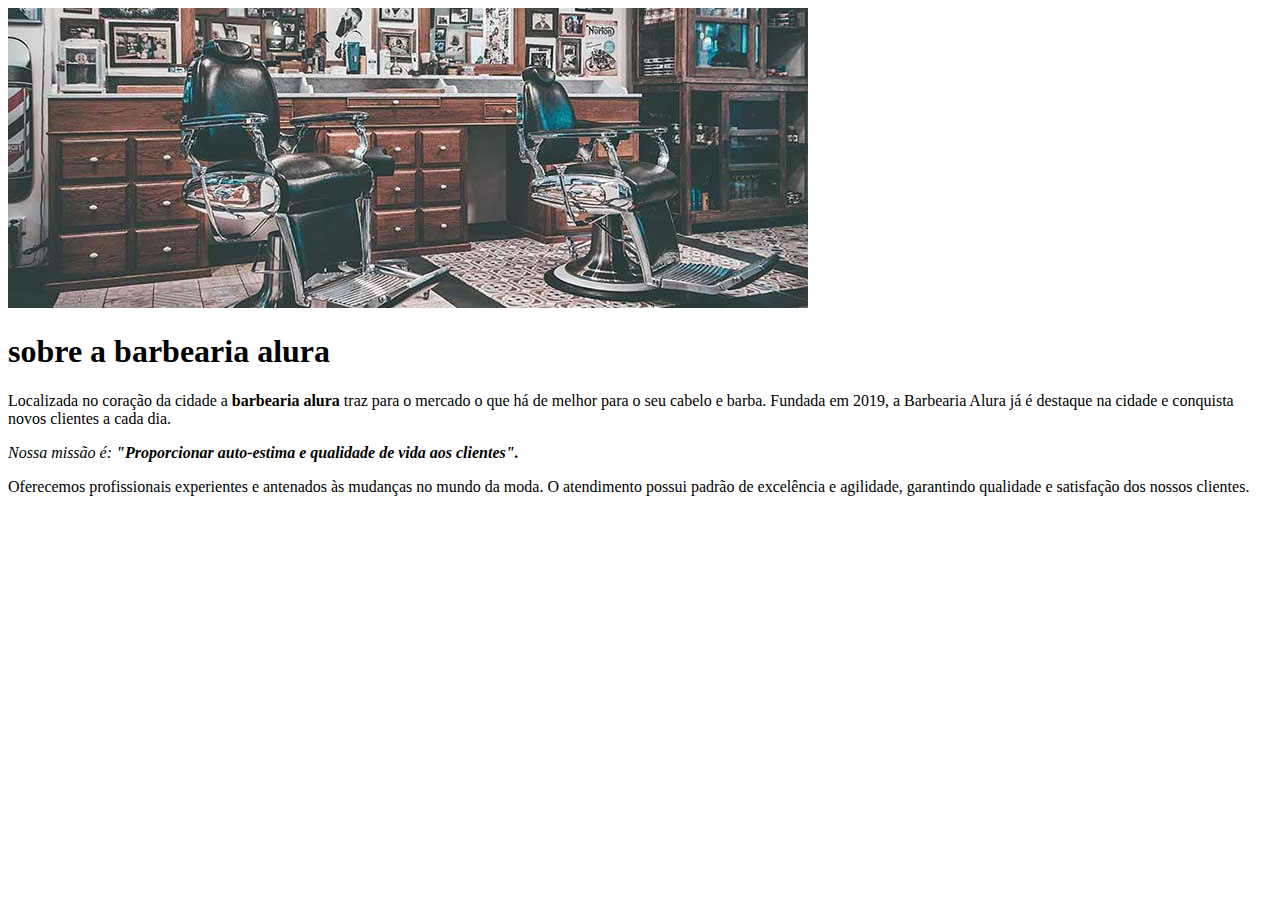
==== index.html @ f463bf0e "aula5 25/10" ====
<!DOCTYPE html>
<html lang="pt-br">
    <head>

        <meta charset="UTF-8">
        <meta name="viewport" content="width=device-width, initial-scale=1.0">
        <title>pagina principal</title>

        <link re1="stylesheet" href="estilos.css">


    </head>



    <body>

        <img src="img/banner.jpg" alt="">

        <h1> sobre a barbearia alura </h1>


        

       <p> Localizada no coração da cidade a <strong>barbearia alura </strong> traz para o mercado o que há de melhor para o seu cabelo e barba. Fundada em 2019, a Barbearia Alura já é destaque na cidade e conquista novos clientes a cada dia. </p>
        
        
       <p id="missao"> <em> Nossa missão é: <strong>"Proporcionar auto-estima e qualidade de vida aos clientes".</strong></em>   </p>

      <p>  Oferecemos profissionais experientes e antenados às mudanças no mundo da moda. O atendimento possui padrão de excelência e agilidade, garantindo qualidade e satisfação dos nossos clientes. </p>
    
    </body>
</html>
---- estilos.css ----
*body {
    background-color: rgb(35, 150, 12);
}

img{
    width: 100%;
}

h1{
    text-align: center;
}

p{
    text-align: center;
}

em strong{
    color: red;
}

#missao{
    font-size: 20px;
}
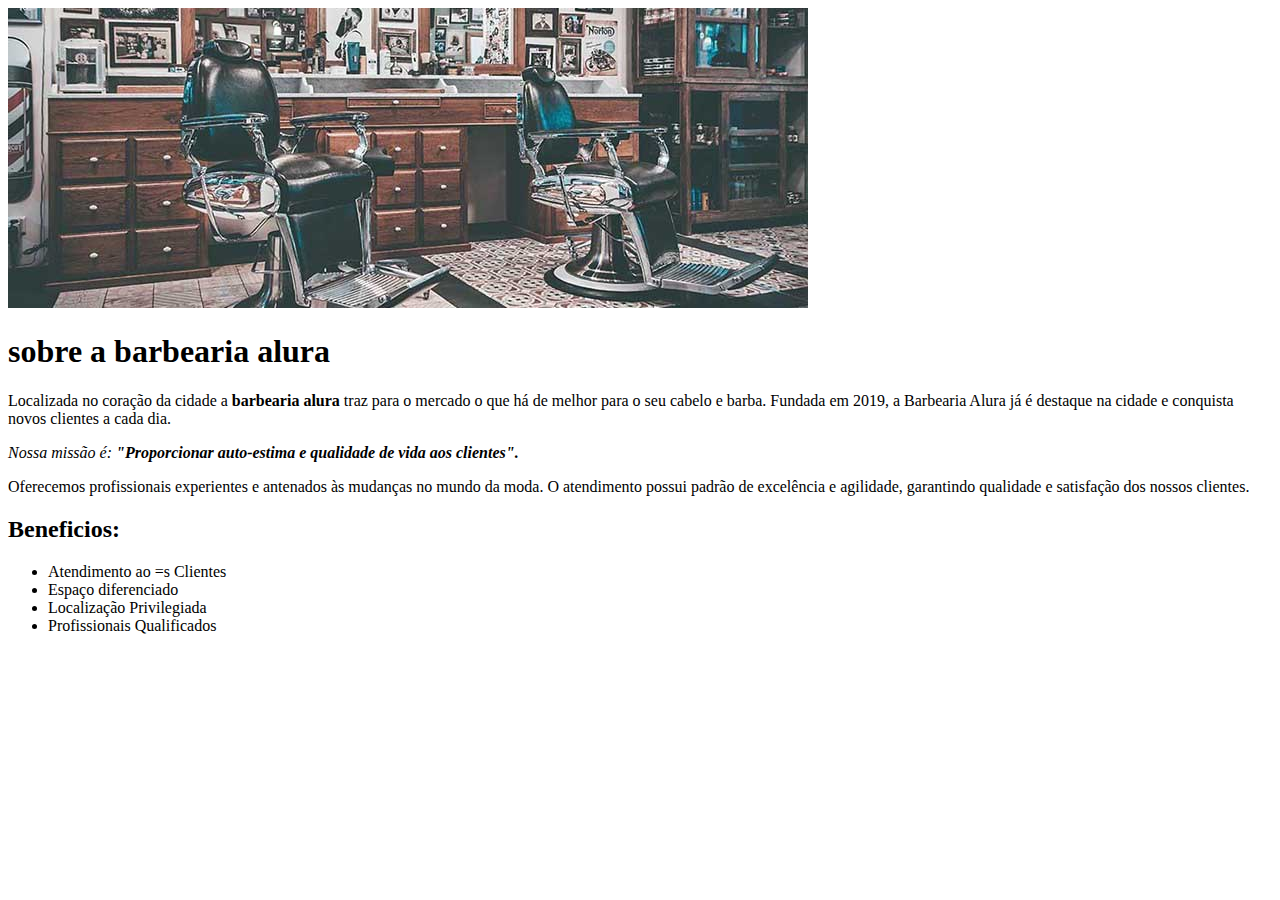
==== commit a8e2bae7: "aula 5 25/10 2" ====
--- a/index.html
+++ b/index.html
@@ -17,17 +17,37 @@
 
         <img src="img/banner.jpg" alt="">
 
-        <h1> sobre a barbearia alura </h1>
+        <div class="principal" >
+
+            <h1> sobre a barbearia alura </h1>
+
+
+    
+            <p> Localizada no coração da cidade a <strong>barbearia alura </strong> traz para o mercado o que há de melhor para o seu cabelo e barba. Fundada em 2019, a Barbearia Alura já é destaque na cidade e conquista novos clientes a cada dia. </p>
+             
+             
+            <p id="missao"> <em> Nossa missão é: <strong>"Proporcionar auto-estima e qualidade de vida aos clientes".</strong></em>   </p>
+     
+           <p>  Oferecemos profissionais experientes e antenados às mudanças no mundo da moda. O atendimento possui padrão de excelência e agilidade, garantindo qualidade e satisfação dos nossos clientes. </p>
+
+        </div>
+
+        <div class="beneficios" > 
+
+            <h2> Beneficios: </h2>
+
+
+            <ul>
+                 <li class="itens"  > Atendimento ao =s Clientes </li>
+                 <li class="itens"  >  Espaço diferenciado </li> 
+                 <li class="itens"  > Localização Privilegiada </li>
+                 <li  class="itens" > Profissionais Qualificados </li>   
+            </ul>
+
+        </div>
 
 
         
-
-       <p> Localizada no coração da cidade a <strong>barbearia alura </strong> traz para o mercado o que há de melhor para o seu cabelo e barba. Fundada em 2019, a Barbearia Alura já é destaque na cidade e conquista novos clientes a cada dia. </p>
-        
-        
-       <p id="missao"> <em> Nossa missão é: <strong>"Proporcionar auto-estima e qualidade de vida aos clientes".</strong></em>   </p>
-
-      <p>  Oferecemos profissionais experientes e antenados às mudanças no mundo da moda. O atendimento possui padrão de excelência e agilidade, garantindo qualidade e satisfação dos nossos clientes. </p>
     
     </body>
 </html>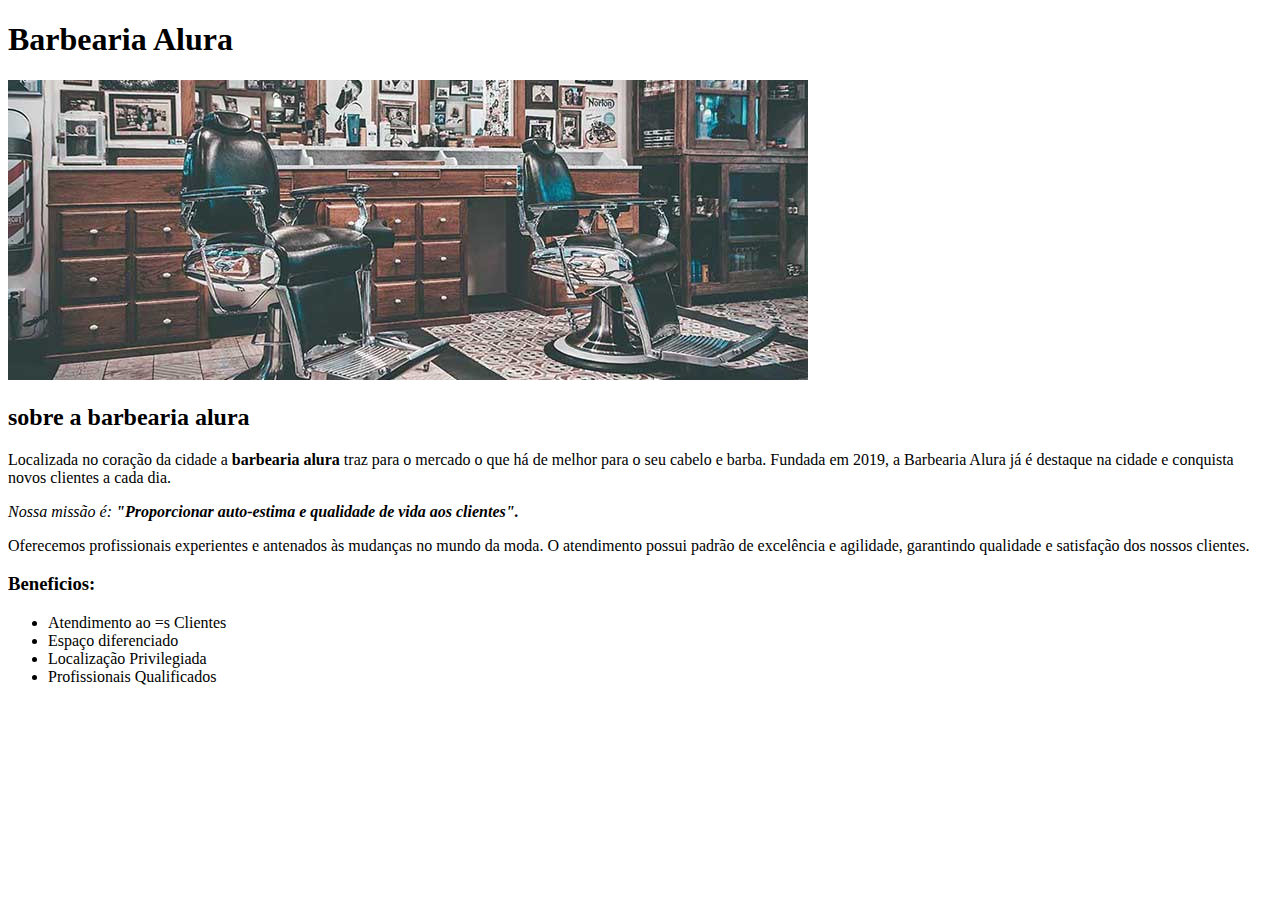
==== commit 3d79634f: "aula 7 07/11" ====
--- a/index.html
+++ b/index.html
@@ -15,11 +15,15 @@
 
     <body>
 
-        <img src="img/banner.jpg" alt="">
+        <header>
+            <h1  class="titulo-principal"  > Barbearia Alura </h1>
+        </header>
+
+        <img src="img/banner.jpg" alt="Imagem da Barbearia">
 
         <div class="principal" >
 
-            <h1> sobre a barbearia alura </h1>
+            <h2> sobre a barbearia alura </h2>
 
 
     
@@ -28,13 +32,13 @@
              
             <p id="missao"> <em> Nossa missão é: <strong>"Proporcionar auto-estima e qualidade de vida aos clientes".</strong></em>   </p>
      
-           <p>  Oferecemos profissionais experientes e antenados às mudanças no mundo da moda. O atendimento possui padrão de excelência e agilidade, garantindo qualidade e satisfação dos nossos clientes. </p>
+           <p> Oferecemos profissionais experientes e antenados às mudanças no mundo da moda. O atendimento possui padrão de excelência e agilidade, garantindo qualidade e satisfação dos nossos clientes. </p>
 
         </div>
 
         <div class="beneficios" > 
 
-            <h2> Beneficios: </h2>
+            <h3> Beneficios: </h3>
 
 
             <ul>
@@ -44,6 +48,8 @@
                  <li  class="itens" > Profissionais Qualificados </li>   
             </ul>
 
+            <img src="imag/beneficios.jpg" alt="" class="imagembeneficios"   >
+            
         </div>
 
 
--- a/estilos.css
+++ b/estilos.css
@@ -1,12 +1,22 @@
 *body {
-    background-color: rgb(35, 150, 12);
+   
+}
+
+.titulo-principal {
+    padding-left: 25px;
+    
 }
 
 img{
     width: 100%;
 }
 
-h1{
+.principal {
+    background:#CCCCCC;
+    padding: 30px;
+}
+
+h2{
     text-align: center;
 }
 
@@ -20,4 +30,28 @@
 
 #missao{
     font-size: 20px;
-}    +}    
+
+.beneficios {
+    background: #FFFFFF;
+    padding: 20px;
+}
+
+h3 {
+    text-align: center;
+}
+
+ul {
+    display: inline-block;
+    vertical-align: top;
+    width: 20%;
+    margin-right: 15%;
+}   
+
+.itens {
+    font-style: italic;
+}
+
+.imagembeneficios {
+    width: 50%;
+}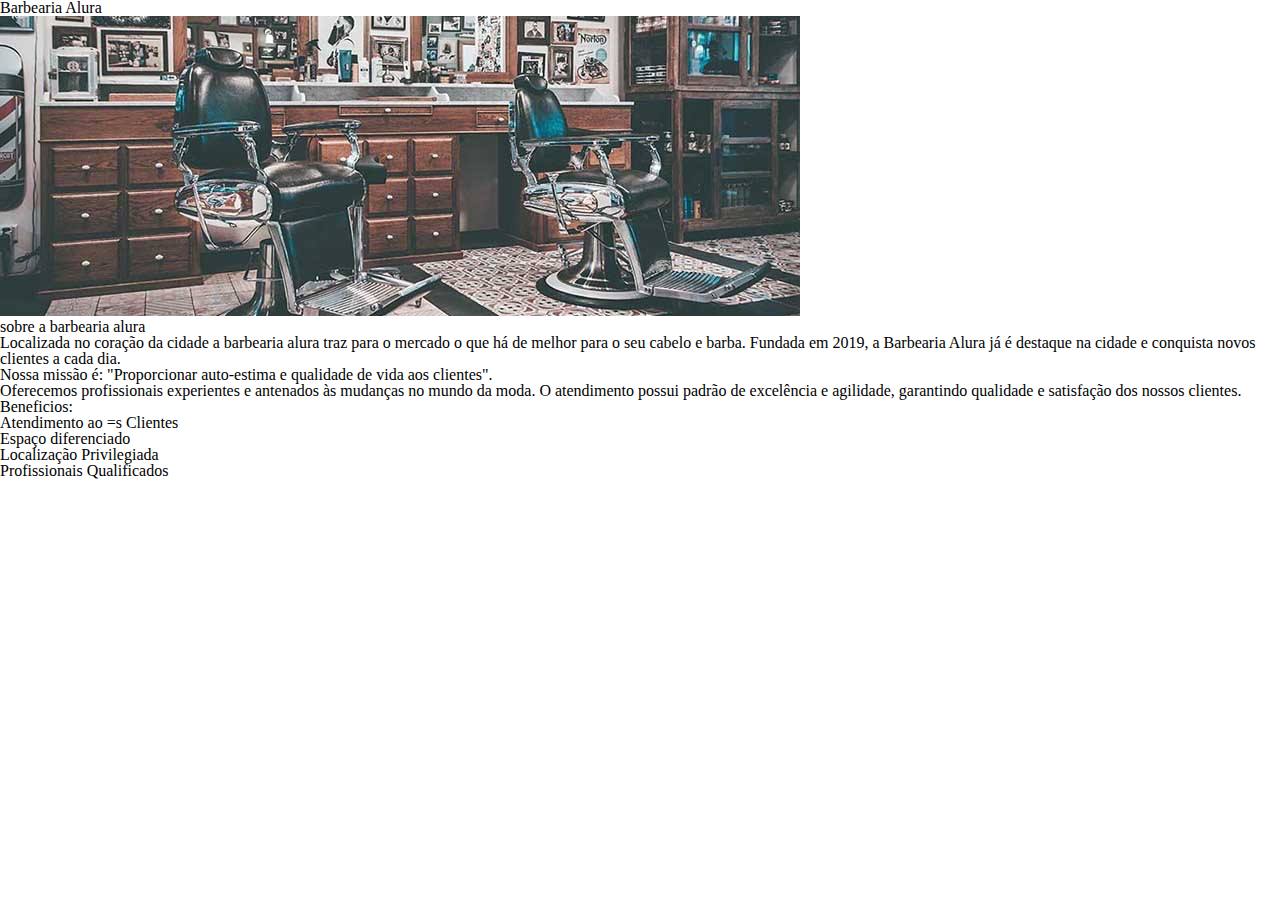
==== commit 7b5d9f41: "aula9 21/11" ====
--- a/index.html
+++ b/index.html
@@ -5,7 +5,7 @@
         <meta charset="UTF-8">
         <meta name="viewport" content="width=device-width, initial-scale=1.0">
         <title>pagina principal</title>
-
+        <link rel="stylesheet" href="reset.css"
         <link re1="stylesheet" href="estilos.css">
 
 
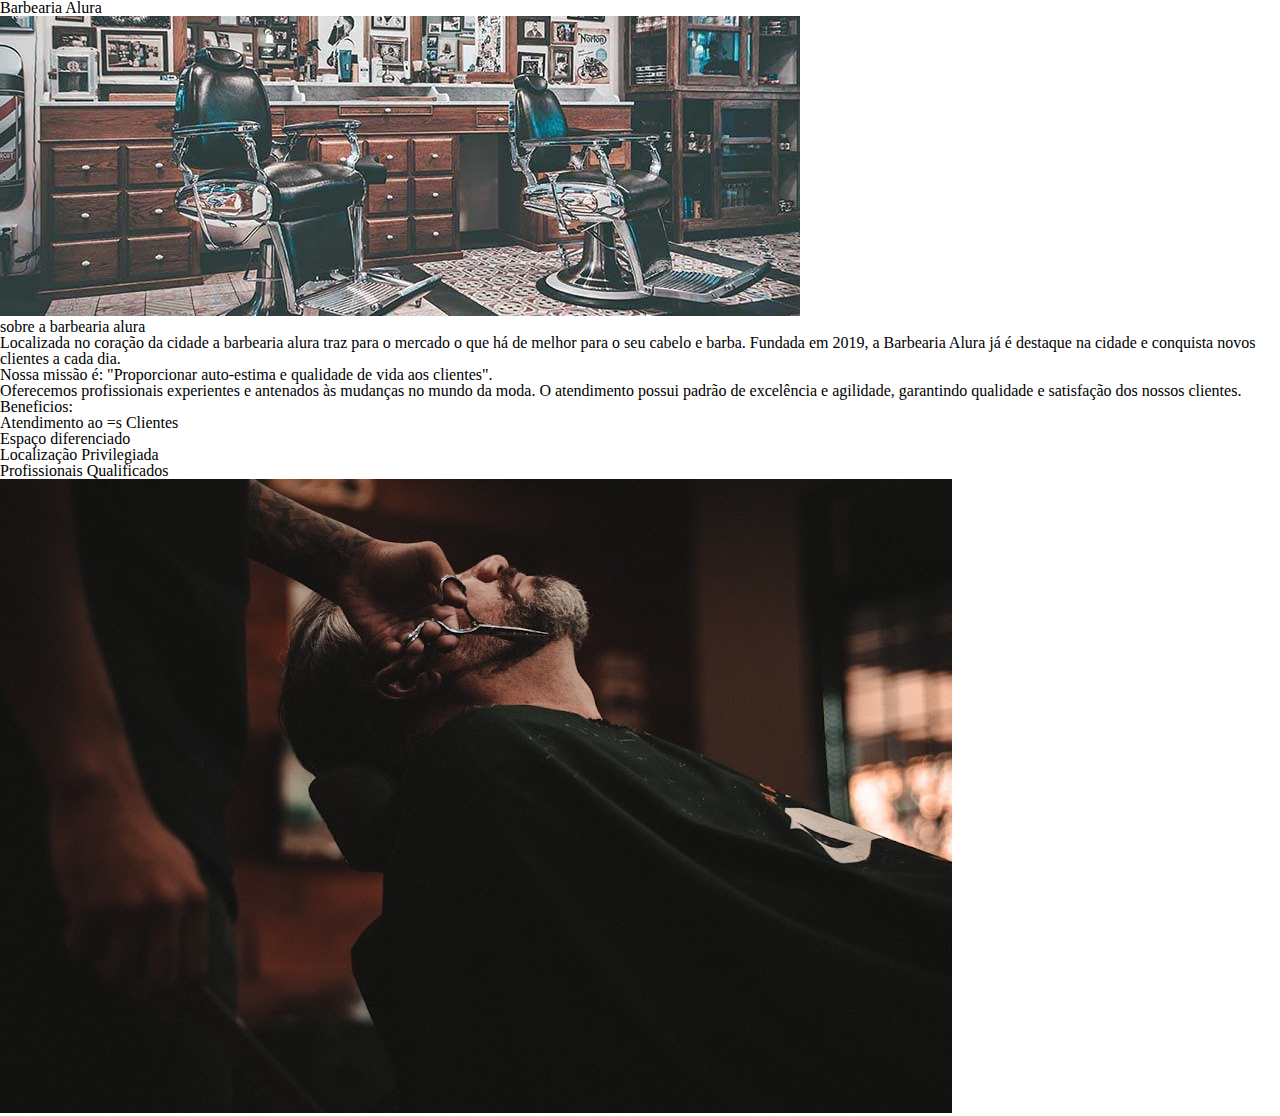
==== commit d8fd1807: "aula 12  05/12 2" ====
--- a/index.html
+++ b/index.html
@@ -48,7 +48,7 @@
                  <li  class="itens" > Profissionais Qualificados </li>   
             </ul>
 
-            <img src="imag/beneficios.jpg" alt="" class="imagembeneficios"   >
+            <img src="img/beneficios.jpg" alt="" class="imagembeneficios"   >
             
         </div>
 
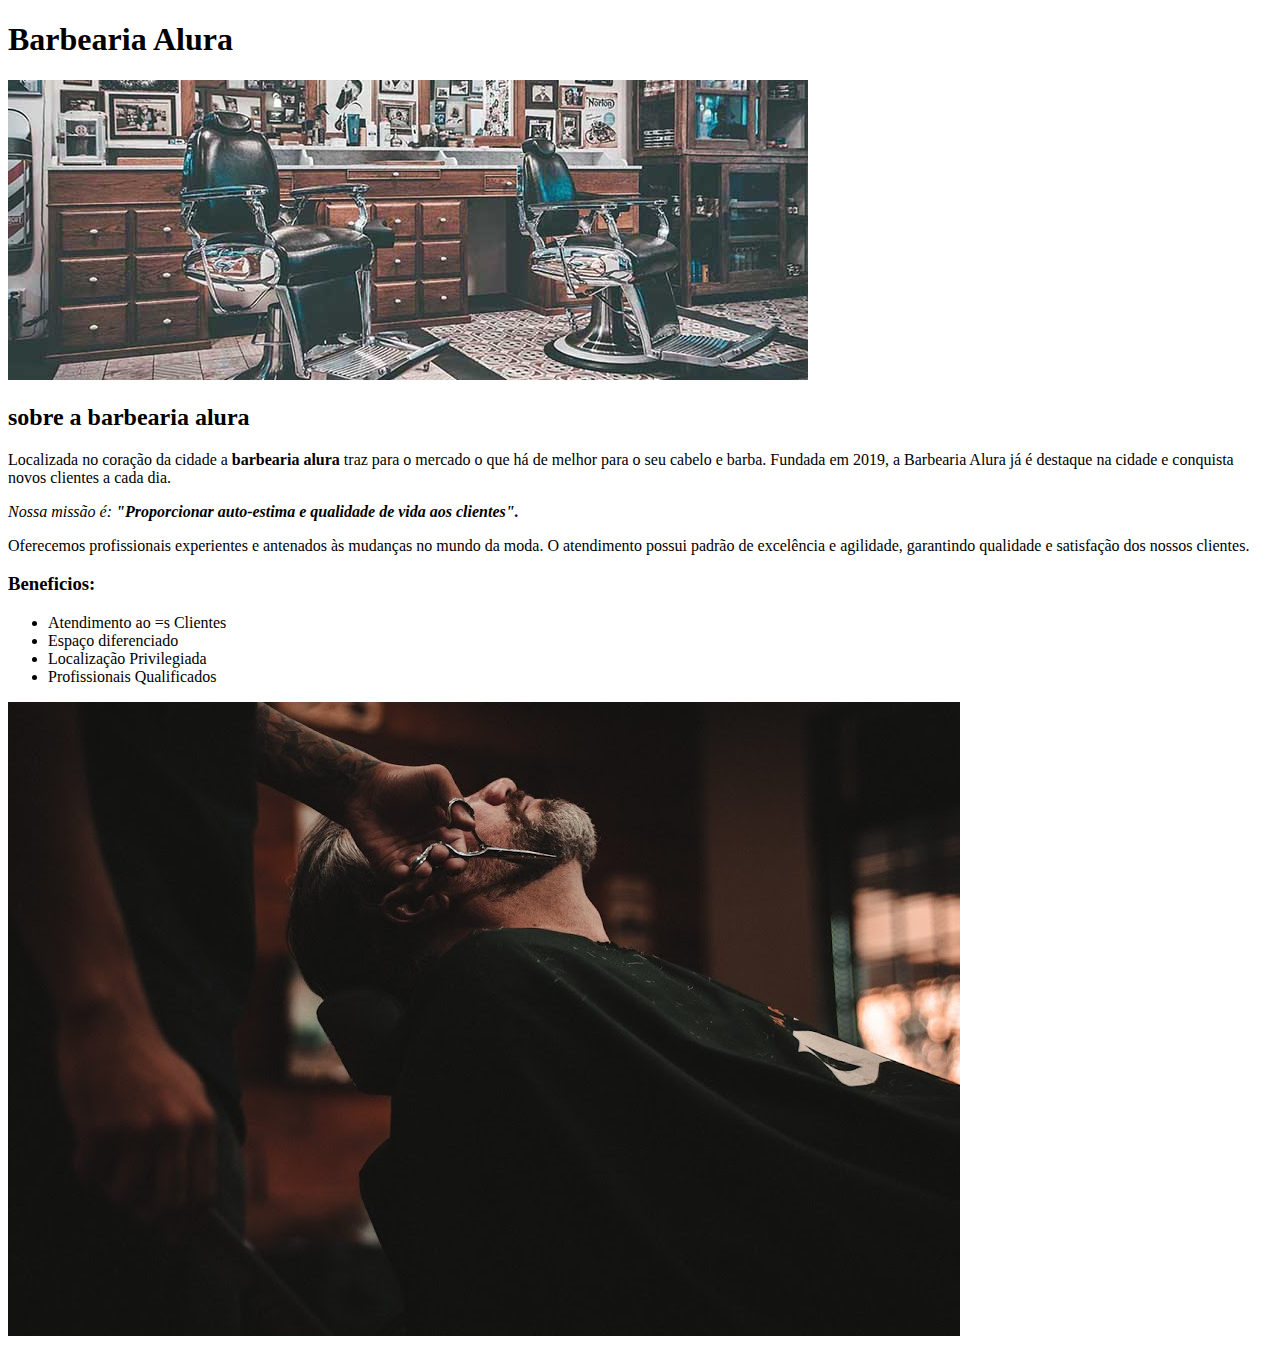
==== commit b3424d17: "aula 12/12" ====
--- a/index.html
+++ b/index.html
@@ -5,7 +5,7 @@
         <meta charset="UTF-8">
         <meta name="viewport" content="width=device-width, initial-scale=1.0">
         <title>pagina principal</title>
-        <link rel="stylesheet" href="reset.css"
+        
         <link re1="stylesheet" href="estilos.css">
 
 
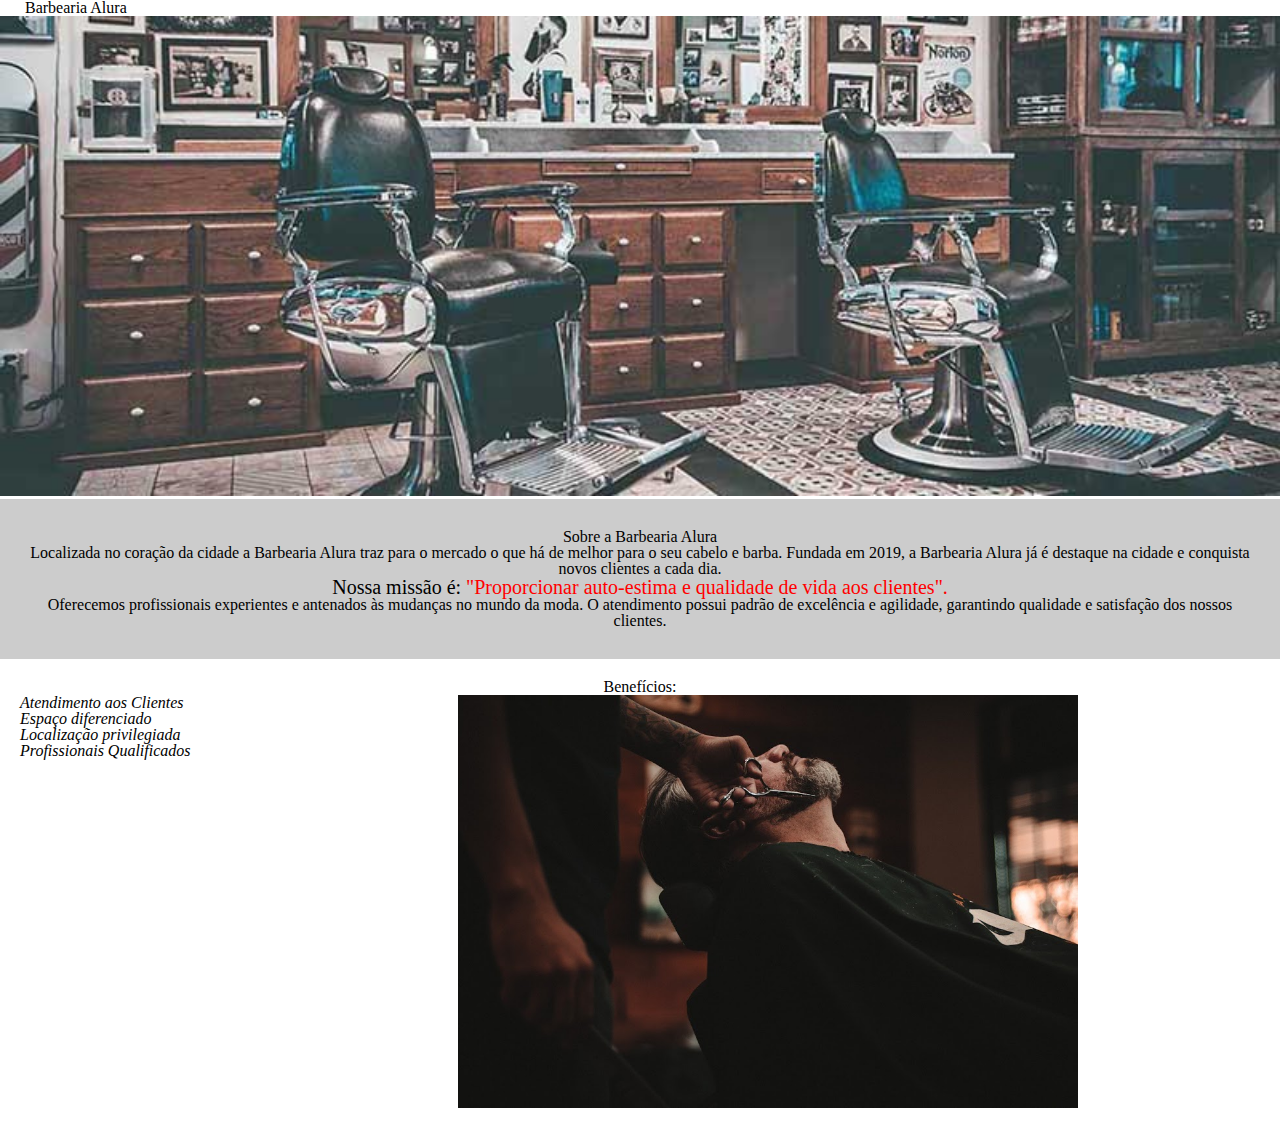
==== commit 30d2c938: "aula 12/12 2" ====
--- a/index.html
+++ b/index.html
@@ -1,59 +1,51 @@
 <!DOCTYPE html>
 <html lang="pt-br">
+
     <head>
-
         <meta charset="UTF-8">
         <meta name="viewport" content="width=device-width, initial-scale=1.0">
-        <title>pagina principal</title>
-        
-        <link re1="stylesheet" href="estilos.css">
+        <title>Página principal</title>
 
+        <link rel="stylesheet" href="reset.css">
+        <link rel="stylesheet" href="estilos.css">
 
     </head>
-
-
 
     <body>
 
         <header>
             <h1  class="titulo-principal"  > Barbearia Alura </h1>
         </header>
-
+        
         <img src="img/banner.jpg" alt="Imagem da Barbearia">
 
         <div class="principal" >
+            
+            <h2> Sobre a Barbearia Alura </h2>
 
-            <h2> sobre a barbearia alura </h2>
-
-
-    
-            <p> Localizada no coração da cidade a <strong>barbearia alura </strong> traz para o mercado o que há de melhor para o seu cabelo e barba. Fundada em 2019, a Barbearia Alura já é destaque na cidade e conquista novos clientes a cada dia. </p>
-             
-             
-            <p id="missao"> <em> Nossa missão é: <strong>"Proporcionar auto-estima e qualidade de vida aos clientes".</strong></em>   </p>
-     
-           <p> Oferecemos profissionais experientes e antenados às mudanças no mundo da moda. O atendimento possui padrão de excelência e agilidade, garantindo qualidade e satisfação dos nossos clientes. </p>
+            <p> Localizada no coração da cidade a <strong> Barbearia Alura </strong> traz para o mercado o que há de melhor para o seu cabelo e barba. Fundada em 2019, a Barbearia Alura já é destaque na cidade e conquista novos clientes a cada dia. </p>
+            
+            <p id="missao"> <em>  Nossa missão é: <strong>"Proporcionar auto-estima e qualidade de vida aos clientes".</strong>  </em>   </p>
+            
+            <p> Oferecemos profissionais experientes e antenados às mudanças no mundo da moda. O atendimento possui padrão de     excelência e agilidade, garantindo qualidade e satisfação dos nossos clientes. </p>
 
         </div>
 
-        <div class="beneficios" > 
-
-            <h3> Beneficios: </h3>
-
+        <div class="beneficios" >  
+            
+            <h3> Benefícios: </h3>
 
             <ul>
-                 <li class="itens"  > Atendimento ao =s Clientes </li>
-                 <li class="itens"  >  Espaço diferenciado </li> 
-                 <li class="itens"  > Localização Privilegiada </li>
-                 <li  class="itens" > Profissionais Qualificados </li>   
+                <li class="itens" > Atendimento aos Clientes </li>
+                <li class="itens" > Espaço diferenciado </li>
+                <li class="itens" > Localização privilegiada </li>
+                <li class="itens" > Profissionais Qualificados </li>
             </ul>
 
-            <img src="img/beneficios.jpg" alt="" class="imagembeneficios"   >
+            <img src="img/beneficios.jpg" alt=""  class="imagembeneficios"   >
             
         </div>
 
+    </body>
 
-        
-    
-    </body>
 </html>--- a/estilos.css
+++ b/estilos.css
@@ -1,36 +1,35 @@
-*body {
-   
+body {
+    
 }
 
 .titulo-principal {
     padding-left: 25px;
-    
 }
 
-img{
+img {
     width: 100%;
 }
 
 .principal {
-    background:#CCCCCC;
+    background: #CCCCCC;
     padding: 30px;
 }
 
-h2{
+h2 {
     text-align: center;
 }
 
-p{
+p {
     text-align: center;
 }
 
-em strong{
+em strong {
     color: red;
 }
 
-#missao{
+#missao {
     font-size: 20px;
-}    
+}
 
 .beneficios {
     background: #FFFFFF;
@@ -46,7 +45,7 @@
     vertical-align: top;
     width: 20%;
     margin-right: 15%;
-}   
+}
 
 .itens {
     font-style: italic;
